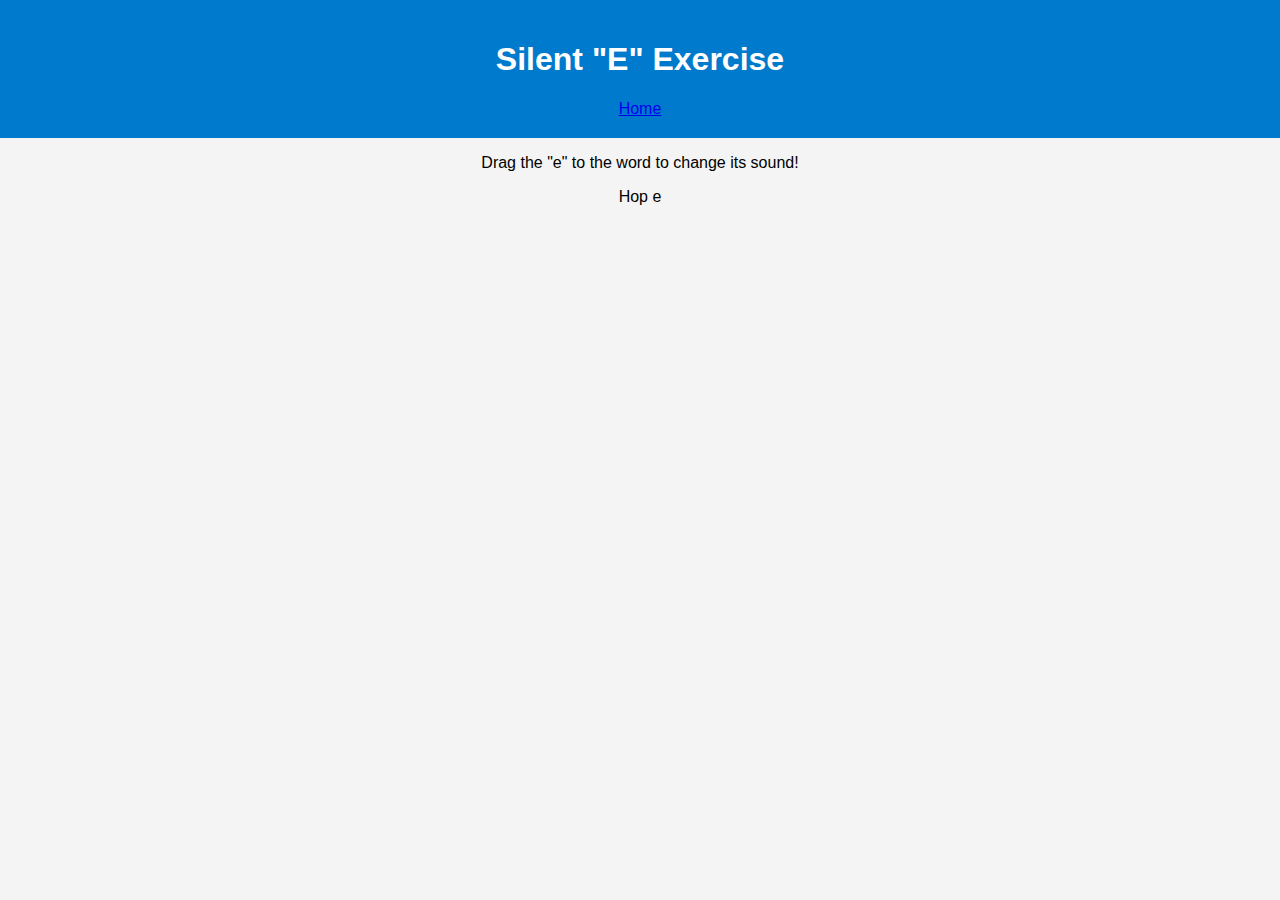
==== exercises.html @ 0000f35a "Create exercises.html" ====
<!DOCTYPE html>
<html lang="en">
<head>
    <meta charset="UTF-8">
    <meta name="viewport" content="width=device-width, initial-scale=1.0">
    <title>Exercises</title>
    <link rel="stylesheet" href="styles.css">
</head>
<body>
    <header>
        <h1>Silent "E" Exercise</h1>
        <a href="index.html">Home</a>
    </header>

    <main>
        <p>Drag the "e" to the word to change its sound!</p>
        <div class="word">
            <span id="word">Hop</span>
            <span id="letter-e" draggable="true">e</span>
        </div>
    </main>

    <script>
        document.getElementById("letter-e").addEventListener("dragend", function() {
            document.getElementById("word").innerText = "Hope";
        });
    </script>
</body>
</html>
---- styles.css ----
body {
    font-family: Arial, sans-serif;
    text-align: center;
    margin: 0;
    padding: 0;
    background-color: #f4f4f4;
}

header {
    background-color: #007acc;
    color: white;
    padding: 20px;
}

nav a {
    color: white;
    margin: 0 15px;
    text-decoration: none;
    font-weight: bold;
}

.intro img {
    width: 200px;
    margin-top: 10px;
}
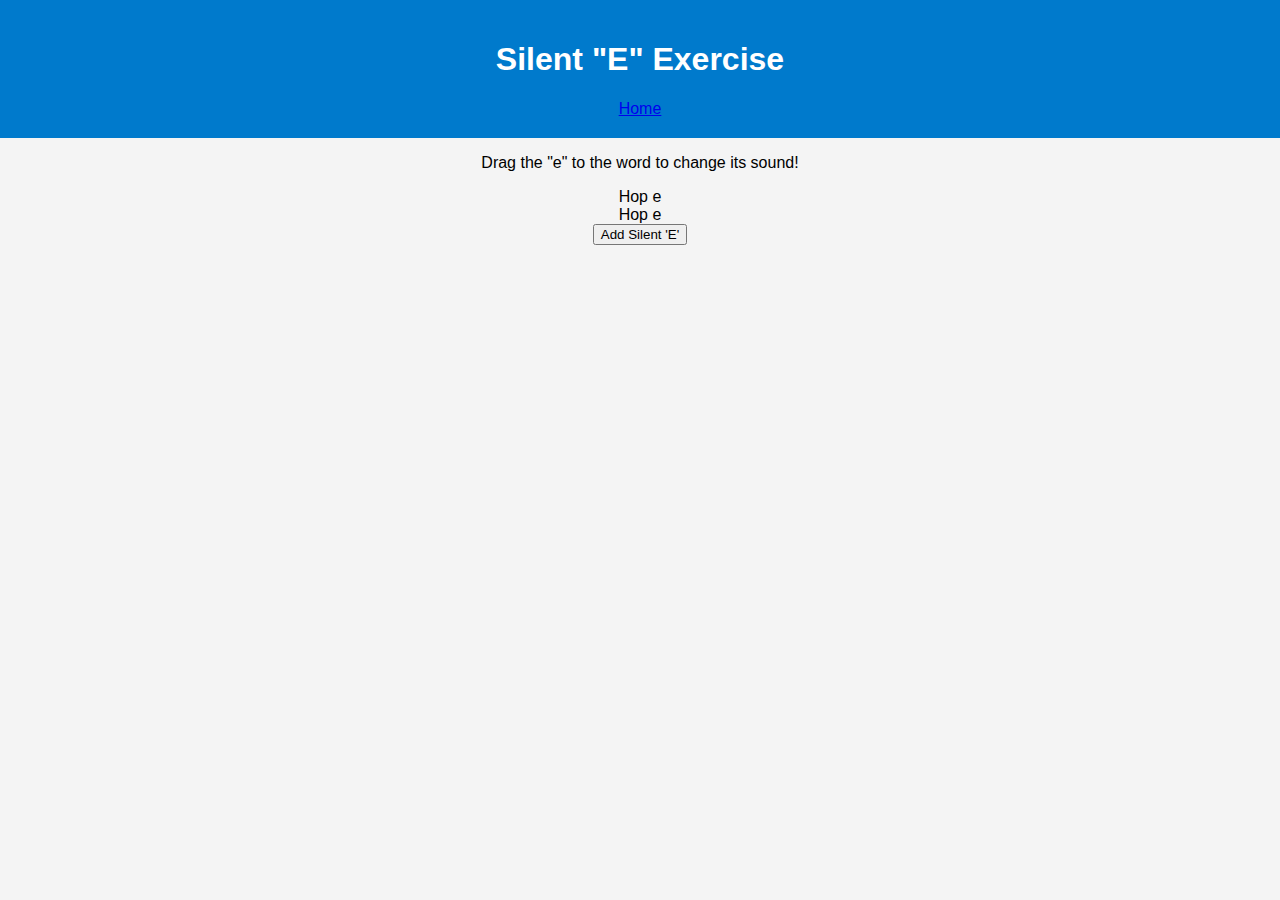
==== commit d888f3ec: "Update exercises.html" ====
--- a/exercises.html
+++ b/exercises.html
@@ -25,5 +25,11 @@
             document.getElementById("word").innerText = "Hope";
         });
     </script>
+    <div class="word-container">
+    <span id="word">Hop</span>
+    <span id="letter-e" draggable="true">e</span>
+</div>
+<button onclick="transformWord()">Add Silent 'E'</button>
+
 </body>
 </html>
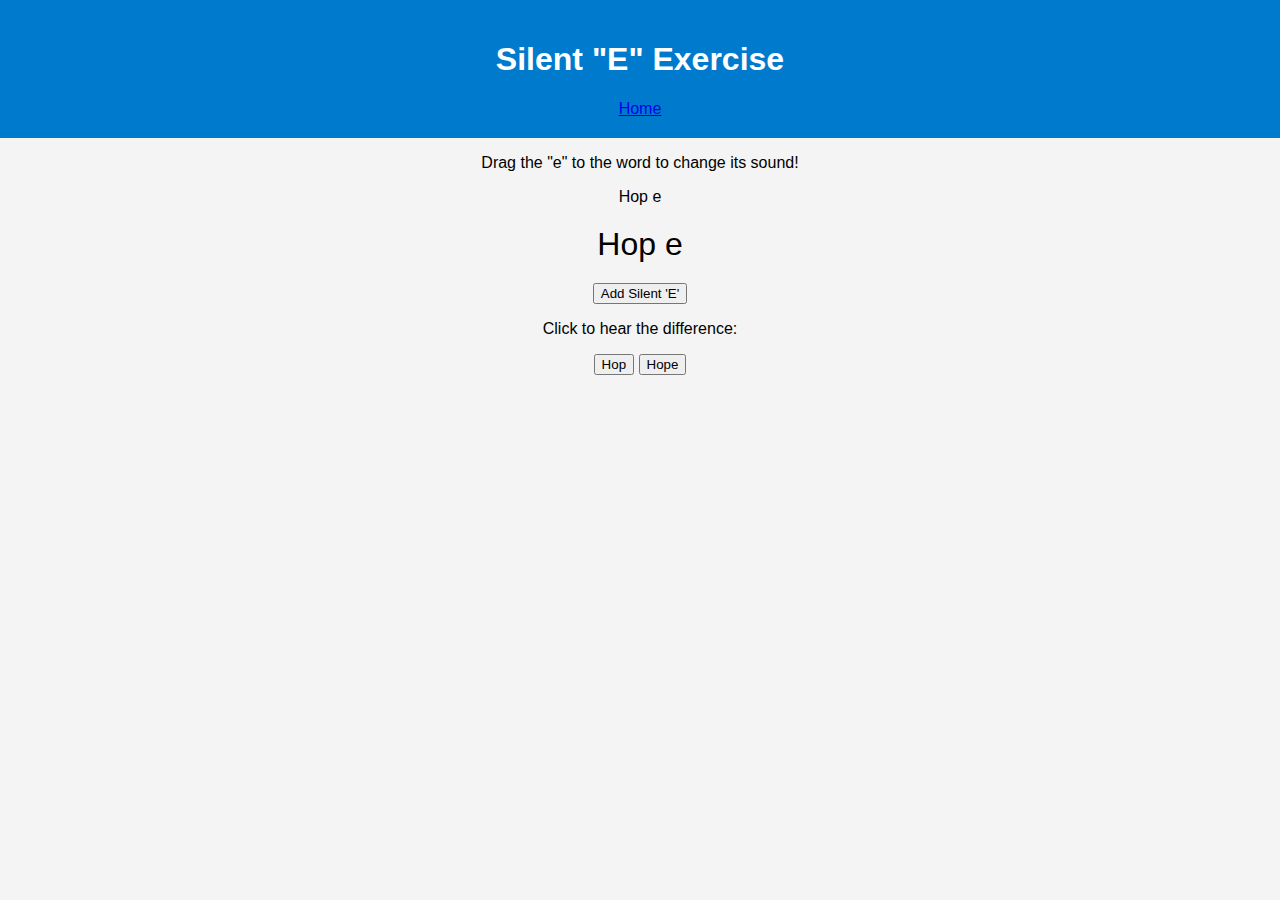
==== commit 81a4d341: "Update exercises.html" ====
--- a/exercises.html
+++ b/exercises.html
@@ -31,5 +31,14 @@
 </div>
 <button onclick="transformWord()">Add Silent 'E'</button>
 
+    <div class="audio-container">
+    <p>Click to hear the difference:</p>
+    <button onclick="playSound('hop')">Hop</button>
+    <button onclick="playSound('hope')">Hope</button>
+</div>
+<audio id="hop-audio" src="assets/hop.mp3"></audio>
+<audio id="hope-audio" src="assets/hope.mp3"></audio>
+
+
 </body>
 </html>
--- a/styles.css
+++ b/styles.css
@@ -23,3 +23,17 @@
     width: 200px;
     margin-top: 10px;
 }
+
+.word-container {
+    font-size: 2rem;
+    margin: 20px;
+}
+
+#word {
+    transition: color 0.5s, transform 0.5s;
+}
+
+.transformed {
+    color: red;
+    transform: scale(1.2);
+}
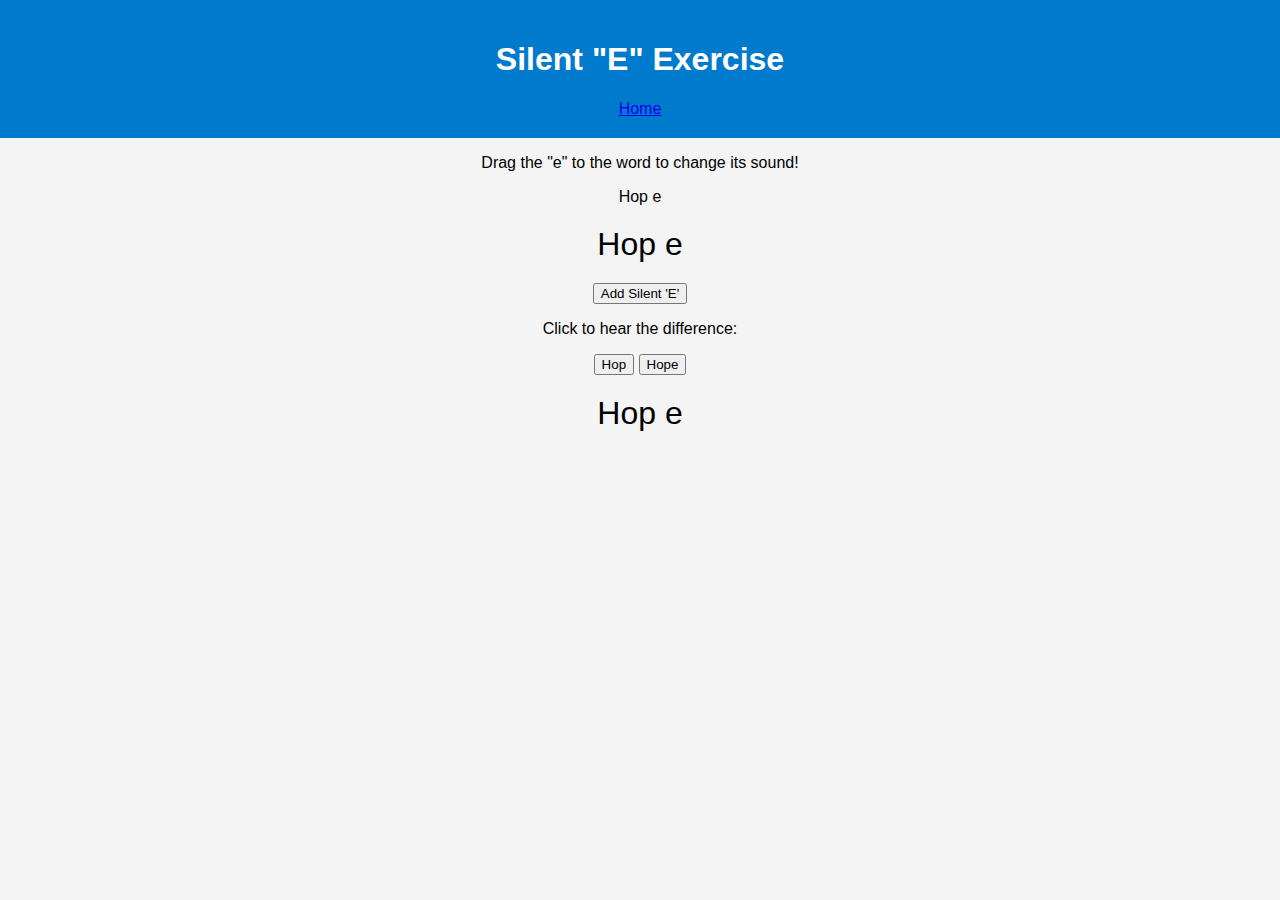
==== commit 3ccfde27: "Update exercises.html" ====
--- a/exercises.html
+++ b/exercises.html
@@ -39,6 +39,11 @@
 <audio id="hop-audio" src="assets/hop.mp3"></audio>
 <audio id="hope-audio" src="assets/hope.mp3"></audio>
 
+    <div class="word-container">
+    <span id="base-word">Hop</span>
+    <span id="silent-e" onclick="addSilentE()">e</span>
+</div>
+
 
 </body>
 </html>
